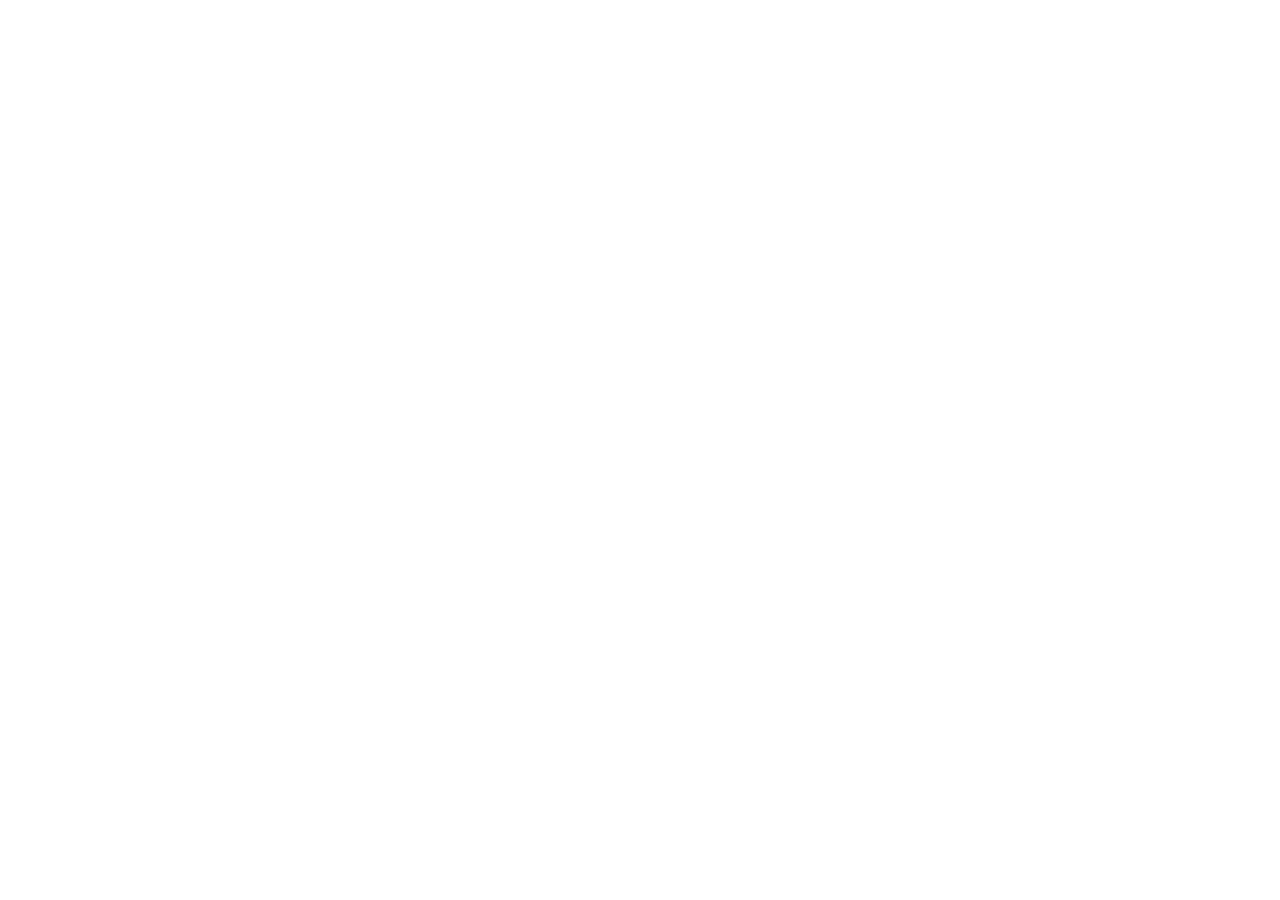
==== index.html @ cf3d0a50 "Update index.html" ====
<!doctype html>
<html lang="en" data-critters-container>
  <head><link rel="preconnect" href="https://fonts.gstatic.com" crossorigin>
    <link rel="icon" type="image/png" href="assets/favicon.ico">
    <meta charset="utf-8">
    <base href="/SuperFrameslive>
    <meta name="viewport" content="width=device-width, initial-scale=1">
    <title>Super Frames</title>
    <style>@font-face{font-family:'Fira Sans Condensed';font-style:normal;font-weight:400;font-display:swap;src:url(https://fonts.gstatic.com/s/firasanscondensed/v11/wEOhEADFm8hSaQTFG18FErVhsC9x-tarUfvtrftV.woff2) format('woff2');unicode-range:U+0460-052F, U+1C80-1C8A, U+20B4, U+2DE0-2DFF, U+A640-A69F, U+FE2E-FE2F;}@font-face{font-family:'Fira Sans Condensed';font-style:normal;font-weight:400;font-display:swap;src:url(https://fonts.gstatic.com/s/firasanscondensed/v11/wEOhEADFm8hSaQTFG18FErVhsC9x-tarUfLtrftV.woff2) format('woff2');unicode-range:U+0301, U+0400-045F, U+0490-0491, U+04B0-04B1, U+2116;}@font-face{font-family:'Fira Sans Condensed';font-style:normal;font-weight:400;font-display:swap;src:url(https://fonts.gstatic.com/s/firasanscondensed/v11/wEOhEADFm8hSaQTFG18FErVhsC9x-tarUfrtrftV.woff2) format('woff2');unicode-range:U+1F00-1FFF;}@font-face{font-family:'Fira Sans Condensed';font-style:normal;font-weight:400;font-display:swap;src:url(https://fonts.gstatic.com/s/firasanscondensed/v11/wEOhEADFm8hSaQTFG18FErVhsC9x-tarUfXtrftV.woff2) format('woff2');unicode-range:U+0370-0377, U+037A-037F, U+0384-038A, U+038C, U+038E-03A1, U+03A3-03FF;}@font-face{font-family:'Fira Sans Condensed';font-style:normal;font-weight:400;font-display:swap;src:url(https://fonts.gstatic.com/s/firasanscondensed/v11/wEOhEADFm8hSaQTFG18FErVhsC9x-tarUfntrftV.woff2) format('woff2');unicode-range:U+0102-0103, U+0110-0111, U+0128-0129, U+0168-0169, U+01A0-01A1, U+01AF-01B0, U+0300-0301, U+0303-0304, U+0308-0309, U+0323, U+0329, U+1EA0-1EF9, U+20AB;}@font-face{font-family:'Fira Sans Condensed';font-style:normal;font-weight:400;font-display:swap;src:url(https://fonts.gstatic.com/s/firasanscondensed/v11/wEOhEADFm8hSaQTFG18FErVhsC9x-tarUfjtrftV.woff2) format('woff2');unicode-range:U+0100-02BA, U+02BD-02C5, U+02C7-02CC, U+02CE-02D7, U+02DD-02FF, U+0304, U+0308, U+0329, U+1D00-1DBF, U+1E00-1E9F, U+1EF2-1EFF, U+2020, U+20A0-20AB, U+20AD-20C0, U+2113, U+2C60-2C7F, U+A720-A7FF;}@font-face{font-family:'Fira Sans Condensed';font-style:normal;font-weight:400;font-display:swap;src:url(https://fonts.gstatic.com/s/firasanscondensed/v11/wEOhEADFm8hSaQTFG18FErVhsC9x-tarUfbtrQ.woff2) format('woff2');unicode-range:U+0000-00FF, U+0131, U+0152-0153, U+02BB-02BC, U+02C6, U+02DA, U+02DC, U+0304, U+0308, U+0329, U+2000-206F, U+20AC, U+2122, U+2191, U+2193, U+2212, U+2215, U+FEFF, U+FFFD;}@font-face{font-family:'Fira Sans Condensed';font-style:normal;font-weight:500;font-display:swap;src:url(https://fonts.gstatic.com/s/firasanscondensed/v11/wEOsEADFm8hSaQTFG18FErVhsC9x-tarWQXOuMl0ciZb.woff2) format('woff2');unicode-range:U+0460-052F, U+1C80-1C8A, U+20B4, U+2DE0-2DFF, U+A640-A69F, U+FE2E-FE2F;}@font-face{font-family:'Fira Sans Condensed';font-style:normal;font-weight:500;font-display:swap;src:url(https://fonts.gstatic.com/s/firasanscondensed/v11/wEOsEADFm8hSaQTFG18FErVhsC9x-tarWQXOuMB0ciZb.woff2) format('woff2');unicode-range:U+0301, U+0400-045F, U+0490-0491, U+04B0-04B1, U+2116;}@font-face{font-family:'Fira Sans Condensed';font-style:normal;font-weight:500;font-display:swap;src:url(https://fonts.gstatic.com/s/firasanscondensed/v11/wEOsEADFm8hSaQTFG18FErVhsC9x-tarWQXOuMh0ciZb.woff2) format('woff2');unicode-range:U+1F00-1FFF;}@font-face{font-family:'Fira Sans Condensed';font-style:normal;font-weight:500;font-display:swap;src:url(https://fonts.gstatic.com/s/firasanscondensed/v11/wEOsEADFm8hSaQTFG18FErVhsC9x-tarWQXOuMd0ciZb.woff2) format('woff2');unicode-range:U+0370-0377, U+037A-037F, U+0384-038A, U+038C, U+038E-03A1, U+03A3-03FF;}@font-face{font-family:'Fira Sans Condensed';font-style:normal;font-weight:500;font-display:swap;src:url(https://fonts.gstatic.com/s/firasanscondensed/v11/wEOsEADFm8hSaQTFG18FErVhsC9x-tarWQXOuMt0ciZb.woff2) format('woff2');unicode-range:U+0102-0103, U+0110-0111, U+0128-0129, U+0168-0169, U+01A0-01A1, U+01AF-01B0, U+0300-0301, U+0303-0304, U+0308-0309, U+0323, U+0329, U+1EA0-1EF9, U+20AB;}@font-face{font-family:'Fira Sans Condensed';font-style:normal;font-weight:500;font-display:swap;src:url(https://fonts.gstatic.com/s/firasanscondensed/v11/wEOsEADFm8hSaQTFG18FErVhsC9x-tarWQXOuMp0ciZb.woff2) format('woff2');unicode-range:U+0100-02BA, U+02BD-02C5, U+02C7-02CC, U+02CE-02D7, U+02DD-02FF, U+0304, U+0308, U+0329, U+1D00-1DBF, U+1E00-1E9F, U+1EF2-1EFF, U+2020, U+20A0-20AB, U+20AD-20C0, U+2113, U+2C60-2C7F, U+A720-A7FF;}@font-face{font-family:'Fira Sans Condensed';font-style:normal;font-weight:500;font-display:swap;src:url(https://fonts.gstatic.com/s/firasanscondensed/v11/wEOsEADFm8hSaQTFG18FErVhsC9x-tarWQXOuMR0cg.woff2) format('woff2');unicode-range:U+0000-00FF, U+0131, U+0152-0153, U+02BB-02BC, U+02C6, U+02DA, U+02DC, U+0304, U+0308, U+0329, U+2000-206F, U+20AC, U+2122, U+2191, U+2193, U+2212, U+2215, U+FEFF, U+FFFD;}@font-face{font-family:'Fira Sans Condensed';font-style:normal;font-weight:600;font-display:swap;src:url(https://fonts.gstatic.com/s/firasanscondensed/v11/wEOsEADFm8hSaQTFG18FErVhsC9x-tarWSnJuMl0ciZb.woff2) format('woff2');unicode-range:U+0460-052F, U+1C80-1C8A, U+20B4, U+2DE0-2DFF, U+A640-A69F, U+FE2E-FE2F;}@font-face{font-family:'Fira Sans Condensed';font-style:normal;font-weight:600;font-display:swap;src:url(https://fonts.gstatic.com/s/firasanscondensed/v11/wEOsEADFm8hSaQTFG18FErVhsC9x-tarWSnJuMB0ciZb.woff2) format('woff2');unicode-range:U+0301, U+0400-045F, U+0490-0491, U+04B0-04B1, U+2116;}@font-face{font-family:'Fira Sans Condensed';font-style:normal;font-weight:600;font-display:swap;src:url(https://fonts.gstatic.com/s/firasanscondensed/v11/wEOsEADFm8hSaQTFG18FErVhsC9x-tarWSnJuMh0ciZb.woff2) format('woff2');unicode-range:U+1F00-1FFF;}@font-face{font-family:'Fira Sans Condensed';font-style:normal;font-weight:600;font-display:swap;src:url(https://fonts.gstatic.com/s/firasanscondensed/v11/wEOsEADFm8hSaQTFG18FErVhsC9x-tarWSnJuMd0ciZb.woff2) format('woff2');unicode-range:U+0370-0377, U+037A-037F, U+0384-038A, U+038C, U+038E-03A1, U+03A3-03FF;}@font-face{font-family:'Fira Sans Condensed';font-style:normal;font-weight:600;font-display:swap;src:url(https://fonts.gstatic.com/s/firasanscondensed/v11/wEOsEADFm8hSaQTFG18FErVhsC9x-tarWSnJuMt0ciZb.woff2) format('woff2');unicode-range:U+0102-0103, U+0110-0111, U+0128-0129, U+0168-0169, U+01A0-01A1, U+01AF-01B0, U+0300-0301, U+0303-0304, U+0308-0309, U+0323, U+0329, U+1EA0-1EF9, U+20AB;}@font-face{font-family:'Fira Sans Condensed';font-style:normal;font-weight:600;font-display:swap;src:url(https://fonts.gstatic.com/s/firasanscondensed/v11/wEOsEADFm8hSaQTFG18FErVhsC9x-tarWSnJuMp0ciZb.woff2) format('woff2');unicode-range:U+0100-02BA, U+02BD-02C5, U+02C7-02CC, U+02CE-02D7, U+02DD-02FF, U+0304, U+0308, U+0329, U+1D00-1DBF, U+1E00-1E9F, U+1EF2-1EFF, U+2020, U+20A0-20AB, U+20AD-20C0, U+2113, U+2C60-2C7F, U+A720-A7FF;}@font-face{font-family:'Fira Sans Condensed';font-style:normal;font-weight:600;font-display:swap;src:url(https://fonts.gstatic.com/s/firasanscondensed/v11/wEOsEADFm8hSaQTFG18FErVhsC9x-tarWSnJuMR0cg.woff2) format('woff2');unicode-range:U+0000-00FF, U+0131, U+0152-0153, U+02BB-02BC, U+02C6, U+02DA, U+02DC, U+0304, U+0308, U+0329, U+2000-206F, U+20AC, U+2122, U+2191, U+2193, U+2212, U+2215, U+FEFF, U+FFFD;}@font-face{font-family:'Fira Sans Condensed';font-style:normal;font-weight:700;font-display:swap;src:url(https://fonts.gstatic.com/s/firasanscondensed/v11/wEOsEADFm8hSaQTFG18FErVhsC9x-tarWU3IuMl0ciZb.woff2) format('woff2');unicode-range:U+0460-052F, U+1C80-1C8A, U+20B4, U+2DE0-2DFF, U+A640-A69F, U+FE2E-FE2F;}@font-face{font-family:'Fira Sans Condensed';font-style:normal;font-weight:700;font-display:swap;src:url(https://fonts.gstatic.com/s/firasanscondensed/v11/wEOsEADFm8hSaQTFG18FErVhsC9x-tarWU3IuMB0ciZb.woff2) format('woff2');unicode-range:U+0301, U+0400-045F, U+0490-0491, U+04B0-04B1, U+2116;}@font-face{font-family:'Fira Sans Condensed';font-style:normal;font-weight:700;font-display:swap;src:url(https://fonts.gstatic.com/s/firasanscondensed/v11/wEOsEADFm8hSaQTFG18FErVhsC9x-tarWU3IuMh0ciZb.woff2) format('woff2');unicode-range:U+1F00-1FFF;}@font-face{font-family:'Fira Sans Condensed';font-style:normal;font-weight:700;font-display:swap;src:url(https://fonts.gstatic.com/s/firasanscondensed/v11/wEOsEADFm8hSaQTFG18FErVhsC9x-tarWU3IuMd0ciZb.woff2) format('woff2');unicode-range:U+0370-0377, U+037A-037F, U+0384-038A, U+038C, U+038E-03A1, U+03A3-03FF;}@font-face{font-family:'Fira Sans Condensed';font-style:normal;font-weight:700;font-display:swap;src:url(https://fonts.gstatic.com/s/firasanscondensed/v11/wEOsEADFm8hSaQTFG18FErVhsC9x-tarWU3IuMt0ciZb.woff2) format('woff2');unicode-range:U+0102-0103, U+0110-0111, U+0128-0129, U+0168-0169, U+01A0-01A1, U+01AF-01B0, U+0300-0301, U+0303-0304, U+0308-0309, U+0323, U+0329, U+1EA0-1EF9, U+20AB;}@font-face{font-family:'Fira Sans Condensed';font-style:normal;font-weight:700;font-display:swap;src:url(https://fonts.gstatic.com/s/firasanscondensed/v11/wEOsEADFm8hSaQTFG18FErVhsC9x-tarWU3IuMp0ciZb.woff2) format('woff2');unicode-range:U+0100-02BA, U+02BD-02C5, U+02C7-02CC, U+02CE-02D7, U+02DD-02FF, U+0304, U+0308, U+0329, U+1D00-1DBF, U+1E00-1E9F, U+1EF2-1EFF, U+2020, U+20A0-20AB, U+20AD-20C0, U+2113, U+2C60-2C7F, U+A720-A7FF;}@font-face{font-family:'Fira Sans Condensed';font-style:normal;font-weight:700;font-display:swap;src:url(https://fonts.gstatic.com/s/firasanscondensed/v11/wEOsEADFm8hSaQTFG18FErVhsC9x-tarWU3IuMR0cg.woff2) format('woff2');unicode-range:U+0000-00FF, U+0131, U+0152-0153, U+02BB-02BC, U+02C6, U+02DA, U+02DC, U+0304, U+0308, U+0329, U+2000-206F, U+20AC, U+2122, U+2191, U+2193, U+2212, U+2215, U+FEFF, U+FFFD;}</style>
  <style>:root{--bg:#f6f8fa;--card:#fff;--muted:#6b7280;--primary:#1e3a8a;--accent:#2563eb}*{box-sizing:border-box}html,body,app-root{height:100%;margin:0;font-family:Fira Sans Condensed,Segoe UI,Roboto,Helvetica Neue,Arial;color:#111}body{background-image:url(/assets/imgs/SFSBackground.png);background-size:cover;background-position:center;background-attachment:fixed;background-repeat:no-repeat}</style><link rel="stylesheet" href="styles.3ef5be2a169aeae4.css" media="print" onload="this.media='all'"><noscript><link rel="stylesheet" href="styles.3ef5be2a169aeae4.css"></noscript></head>
  <body>
    <app-root></app-root>
  <script src="runtime.4be216e4f52701e7.js" type="module"></script><script src="polyfills.c5210e082e6f84e8.js" type="module"></script><script src="main.a771809c94cf6d9a.js" type="module"></script></body>
</html>
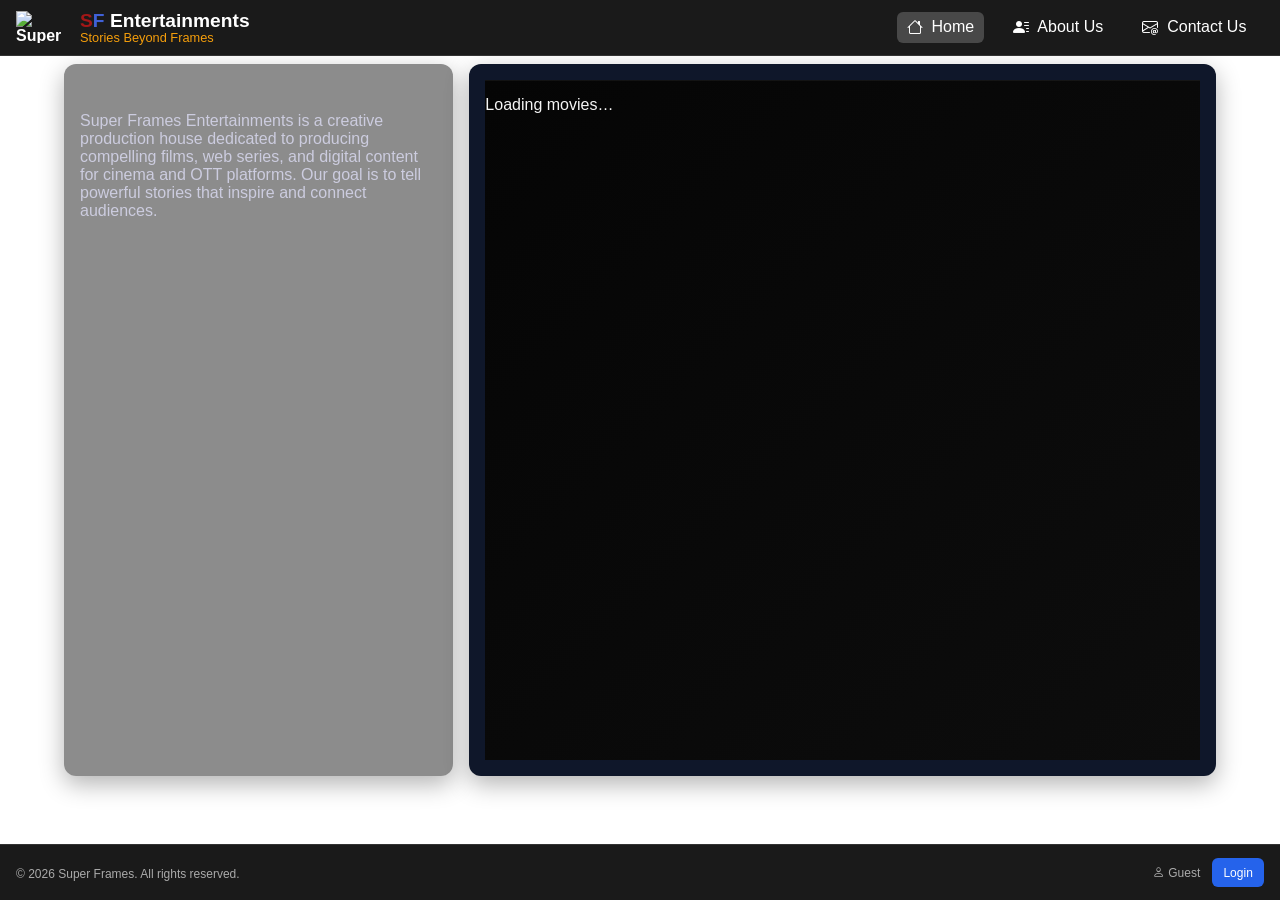
==== commit 1d3ff08e: "Add files via upload" ====
--- a/index.html
+++ b/index.html
@@ -1,14 +1,46 @@
 <!doctype html>
 <html lang="en" data-critters-container>
-  <head><link rel="preconnect" href="https://fonts.gstatic.com" crossorigin>
+  <head>
+    <title>
+      Super Frames Entertainments | Films, Web Series & Digital Content Creators
+    </title>
+    <meta name="description" content="Super Frames Entertainments is a creative production house in Kerala producing compelling films, web series, and digital content for cinema and OTT platforms. We tell powerful, inspiring stories that connect with audiences.">
+
+    <!-- Robots & Viewport (add if missing) -->
+    <meta name="robots" content="index, follow">
+    <meta name="viewport" content="width=device-width, initial-scale=1">
+
+    <!-- Open Graph Tags (Facebook, WhatsApp, Instagram, LinkedIn etc.) -->
+    <meta property="og:title" content="Super Frames Entertainments | Premium Films &amp; Web Series">
+    <meta property="og:description" content="Creative production house crafting compelling stories in films, web series, and digital content for cinema and major OTT platforms. Inspiring narratives that resonate.">
+    <meta property="og:type" content="website">
+    <meta property="og:url" content="https://www.superframes.in">
+    <meta property="og:site_name" content="Super Frames Entertainments">
+    <meta property="og:image" content="https://www.superframes.in/assets/imgs/SFS-Icon.png">
+    <!-- Create & upload this image! -->
+    <meta property="og:image:width" content="1200">
+    <meta property="og:image:height" content="630">
+    <meta property="og:image:alt" content="Super Frames Entertainments - Film &amp; Web Series Production House">
+
+    <!-- Twitter / X Cards (X prefers these + falls back to OG) -->
+    <meta name="twitter:card" content="summary_large_image">
+    <meta name="twitter:title" content="Super Frames Entertainments | Films, Web Series &amp; OTT Content">
+    <meta name="twitter:description" content="Production house creating powerful, inspiring stories in films, web series and digital content for cinema &amp; OTT. Kerala-based creative storytellers.">
+    <meta name="twitter:image" content="https://www.superframes.in/assets/imgs/SFS-Icon.png">
+    <meta name="twitter:site" content="@superframesin">
+    <!-- Add your real X handle if you have one -->
+
+    <!-- Canonical (prevents duplicate content issues) -->
+    <link rel="canonical" href="https://www.superframes.in">
+    <!-- -->
+
     <link rel="icon" type="image/png" href="assets/favicon.ico">
     <meta charset="utf-8">
-    <base href="/SuperFrameslive>
+    <base href="/">
     <meta name="viewport" content="width=device-width, initial-scale=1">
     <title>Super Frames</title>
-    <style>@font-face{font-family:'Fira Sans Condensed';font-style:normal;font-weight:400;font-display:swap;src:url(https://fonts.gstatic.com/s/firasanscondensed/v11/wEOhEADFm8hSaQTFG18FErVhsC9x-tarUfvtrftV.woff2) format('woff2');unicode-range:U+0460-052F, U+1C80-1C8A, U+20B4, U+2DE0-2DFF, U+A640-A69F, U+FE2E-FE2F;}@font-face{font-family:'Fira Sans Condensed';font-style:normal;font-weight:400;font-display:swap;src:url(https://fonts.gstatic.com/s/firasanscondensed/v11/wEOhEADFm8hSaQTFG18FErVhsC9x-tarUfLtrftV.woff2) format('woff2');unicode-range:U+0301, U+0400-045F, U+0490-0491, U+04B0-04B1, U+2116;}@font-face{font-family:'Fira Sans Condensed';font-style:normal;font-weight:400;font-display:swap;src:url(https://fonts.gstatic.com/s/firasanscondensed/v11/wEOhEADFm8hSaQTFG18FErVhsC9x-tarUfrtrftV.woff2) format('woff2');unicode-range:U+1F00-1FFF;}@font-face{font-family:'Fira Sans Condensed';font-style:normal;font-weight:400;font-display:swap;src:url(https://fonts.gstatic.com/s/firasanscondensed/v11/wEOhEADFm8hSaQTFG18FErVhsC9x-tarUfXtrftV.woff2) format('woff2');unicode-range:U+0370-0377, U+037A-037F, U+0384-038A, U+038C, U+038E-03A1, U+03A3-03FF;}@font-face{font-family:'Fira Sans Condensed';font-style:normal;font-weight:400;font-display:swap;src:url(https://fonts.gstatic.com/s/firasanscondensed/v11/wEOhEADFm8hSaQTFG18FErVhsC9x-tarUfntrftV.woff2) format('woff2');unicode-range:U+0102-0103, U+0110-0111, U+0128-0129, U+0168-0169, U+01A0-01A1, U+01AF-01B0, U+0300-0301, U+0303-0304, U+0308-0309, U+0323, U+0329, U+1EA0-1EF9, U+20AB;}@font-face{font-family:'Fira Sans Condensed';font-style:normal;font-weight:400;font-display:swap;src:url(https://fonts.gstatic.com/s/firasanscondensed/v11/wEOhEADFm8hSaQTFG18FErVhsC9x-tarUfjtrftV.woff2) format('woff2');unicode-range:U+0100-02BA, U+02BD-02C5, U+02C7-02CC, U+02CE-02D7, U+02DD-02FF, U+0304, U+0308, U+0329, U+1D00-1DBF, U+1E00-1E9F, U+1EF2-1EFF, U+2020, U+20A0-20AB, U+20AD-20C0, U+2113, U+2C60-2C7F, U+A720-A7FF;}@font-face{font-family:'Fira Sans Condensed';font-style:normal;font-weight:400;font-display:swap;src:url(https://fonts.gstatic.com/s/firasanscondensed/v11/wEOhEADFm8hSaQTFG18FErVhsC9x-tarUfbtrQ.woff2) format('woff2');unicode-range:U+0000-00FF, U+0131, U+0152-0153, U+02BB-02BC, U+02C6, U+02DA, U+02DC, U+0304, U+0308, U+0329, U+2000-206F, U+20AC, U+2122, U+2191, U+2193, U+2212, U+2215, U+FEFF, U+FFFD;}@font-face{font-family:'Fira Sans Condensed';font-style:normal;font-weight:500;font-display:swap;src:url(https://fonts.gstatic.com/s/firasanscondensed/v11/wEOsEADFm8hSaQTFG18FErVhsC9x-tarWQXOuMl0ciZb.woff2) format('woff2');unicode-range:U+0460-052F, U+1C80-1C8A, U+20B4, U+2DE0-2DFF, U+A640-A69F, U+FE2E-FE2F;}@font-face{font-family:'Fira Sans Condensed';font-style:normal;font-weight:500;font-display:swap;src:url(https://fonts.gstatic.com/s/firasanscondensed/v11/wEOsEADFm8hSaQTFG18FErVhsC9x-tarWQXOuMB0ciZb.woff2) format('woff2');unicode-range:U+0301, U+0400-045F, U+0490-0491, U+04B0-04B1, U+2116;}@font-face{font-family:'Fira Sans Condensed';font-style:normal;font-weight:500;font-display:swap;src:url(https://fonts.gstatic.com/s/firasanscondensed/v11/wEOsEADFm8hSaQTFG18FErVhsC9x-tarWQXOuMh0ciZb.woff2) format('woff2');unicode-range:U+1F00-1FFF;}@font-face{font-family:'Fira Sans Condensed';font-style:normal;font-weight:500;font-display:swap;src:url(https://fonts.gstatic.com/s/firasanscondensed/v11/wEOsEADFm8hSaQTFG18FErVhsC9x-tarWQXOuMd0ciZb.woff2) format('woff2');unicode-range:U+0370-0377, U+037A-037F, U+0384-038A, U+038C, U+038E-03A1, U+03A3-03FF;}@font-face{font-family:'Fira Sans Condensed';font-style:normal;font-weight:500;font-display:swap;src:url(https://fonts.gstatic.com/s/firasanscondensed/v11/wEOsEADFm8hSaQTFG18FErVhsC9x-tarWQXOuMt0ciZb.woff2) format('woff2');unicode-range:U+0102-0103, U+0110-0111, U+0128-0129, U+0168-0169, U+01A0-01A1, U+01AF-01B0, U+0300-0301, U+0303-0304, U+0308-0309, U+0323, U+0329, U+1EA0-1EF9, U+20AB;}@font-face{font-family:'Fira Sans Condensed';font-style:normal;font-weight:500;font-display:swap;src:url(https://fonts.gstatic.com/s/firasanscondensed/v11/wEOsEADFm8hSaQTFG18FErVhsC9x-tarWQXOuMp0ciZb.woff2) format('woff2');unicode-range:U+0100-02BA, U+02BD-02C5, U+02C7-02CC, U+02CE-02D7, U+02DD-02FF, U+0304, U+0308, U+0329, U+1D00-1DBF, U+1E00-1E9F, U+1EF2-1EFF, U+2020, U+20A0-20AB, U+20AD-20C0, U+2113, U+2C60-2C7F, U+A720-A7FF;}@font-face{font-family:'Fira Sans Condensed';font-style:normal;font-weight:500;font-display:swap;src:url(https://fonts.gstatic.com/s/firasanscondensed/v11/wEOsEADFm8hSaQTFG18FErVhsC9x-tarWQXOuMR0cg.woff2) format('woff2');unicode-range:U+0000-00FF, U+0131, U+0152-0153, U+02BB-02BC, U+02C6, U+02DA, U+02DC, U+0304, U+0308, U+0329, U+2000-206F, U+20AC, U+2122, U+2191, U+2193, U+2212, U+2215, U+FEFF, U+FFFD;}@font-face{font-family:'Fira Sans Condensed';font-style:normal;font-weight:600;font-display:swap;src:url(https://fonts.gstatic.com/s/firasanscondensed/v11/wEOsEADFm8hSaQTFG18FErVhsC9x-tarWSnJuMl0ciZb.woff2) format('woff2');unicode-range:U+0460-052F, U+1C80-1C8A, U+20B4, U+2DE0-2DFF, U+A640-A69F, U+FE2E-FE2F;}@font-face{font-family:'Fira Sans Condensed';font-style:normal;font-weight:600;font-display:swap;src:url(https://fonts.gstatic.com/s/firasanscondensed/v11/wEOsEADFm8hSaQTFG18FErVhsC9x-tarWSnJuMB0ciZb.woff2) format('woff2');unicode-range:U+0301, U+0400-045F, U+0490-0491, U+04B0-04B1, U+2116;}@font-face{font-family:'Fira Sans Condensed';font-style:normal;font-weight:600;font-display:swap;src:url(https://fonts.gstatic.com/s/firasanscondensed/v11/wEOsEADFm8hSaQTFG18FErVhsC9x-tarWSnJuMh0ciZb.woff2) format('woff2');unicode-range:U+1F00-1FFF;}@font-face{font-family:'Fira Sans Condensed';font-style:normal;font-weight:600;font-display:swap;src:url(https://fonts.gstatic.com/s/firasanscondensed/v11/wEOsEADFm8hSaQTFG18FErVhsC9x-tarWSnJuMd0ciZb.woff2) format('woff2');unicode-range:U+0370-0377, U+037A-037F, U+0384-038A, U+038C, U+038E-03A1, U+03A3-03FF;}@font-face{font-family:'Fira Sans Condensed';font-style:normal;font-weight:600;font-display:swap;src:url(https://fonts.gstatic.com/s/firasanscondensed/v11/wEOsEADFm8hSaQTFG18FErVhsC9x-tarWSnJuMt0ciZb.woff2) format('woff2');unicode-range:U+0102-0103, U+0110-0111, U+0128-0129, U+0168-0169, U+01A0-01A1, U+01AF-01B0, U+0300-0301, U+0303-0304, U+0308-0309, U+0323, U+0329, U+1EA0-1EF9, U+20AB;}@font-face{font-family:'Fira Sans Condensed';font-style:normal;font-weight:600;font-display:swap;src:url(https://fonts.gstatic.com/s/firasanscondensed/v11/wEOsEADFm8hSaQTFG18FErVhsC9x-tarWSnJuMp0ciZb.woff2) format('woff2');unicode-range:U+0100-02BA, U+02BD-02C5, U+02C7-02CC, U+02CE-02D7, U+02DD-02FF, U+0304, U+0308, U+0329, U+1D00-1DBF, U+1E00-1E9F, U+1EF2-1EFF, U+2020, U+20A0-20AB, U+20AD-20C0, U+2113, U+2C60-2C7F, U+A720-A7FF;}@font-face{font-family:'Fira Sans Condensed';font-style:normal;font-weight:600;font-display:swap;src:url(https://fonts.gstatic.com/s/firasanscondensed/v11/wEOsEADFm8hSaQTFG18FErVhsC9x-tarWSnJuMR0cg.woff2) format('woff2');unicode-range:U+0000-00FF, U+0131, U+0152-0153, U+02BB-02BC, U+02C6, U+02DA, U+02DC, U+0304, U+0308, U+0329, U+2000-206F, U+20AC, U+2122, U+2191, U+2193, U+2212, U+2215, U+FEFF, U+FFFD;}@font-face{font-family:'Fira Sans Condensed';font-style:normal;font-weight:700;font-display:swap;src:url(https://fonts.gstatic.com/s/firasanscondensed/v11/wEOsEADFm8hSaQTFG18FErVhsC9x-tarWU3IuMl0ciZb.woff2) format('woff2');unicode-range:U+0460-052F, U+1C80-1C8A, U+20B4, U+2DE0-2DFF, U+A640-A69F, U+FE2E-FE2F;}@font-face{font-family:'Fira Sans Condensed';font-style:normal;font-weight:700;font-display:swap;src:url(https://fonts.gstatic.com/s/firasanscondensed/v11/wEOsEADFm8hSaQTFG18FErVhsC9x-tarWU3IuMB0ciZb.woff2) format('woff2');unicode-range:U+0301, U+0400-045F, U+0490-0491, U+04B0-04B1, U+2116;}@font-face{font-family:'Fira Sans Condensed';font-style:normal;font-weight:700;font-display:swap;src:url(https://fonts.gstatic.com/s/firasanscondensed/v11/wEOsEADFm8hSaQTFG18FErVhsC9x-tarWU3IuMh0ciZb.woff2) format('woff2');unicode-range:U+1F00-1FFF;}@font-face{font-family:'Fira Sans Condensed';font-style:normal;font-weight:700;font-display:swap;src:url(https://fonts.gstatic.com/s/firasanscondensed/v11/wEOsEADFm8hSaQTFG18FErVhsC9x-tarWU3IuMd0ciZb.woff2) format('woff2');unicode-range:U+0370-0377, U+037A-037F, U+0384-038A, U+038C, U+038E-03A1, U+03A3-03FF;}@font-face{font-family:'Fira Sans Condensed';font-style:normal;font-weight:700;font-display:swap;src:url(https://fonts.gstatic.com/s/firasanscondensed/v11/wEOsEADFm8hSaQTFG18FErVhsC9x-tarWU3IuMt0ciZb.woff2) format('woff2');unicode-range:U+0102-0103, U+0110-0111, U+0128-0129, U+0168-0169, U+01A0-01A1, U+01AF-01B0, U+0300-0301, U+0303-0304, U+0308-0309, U+0323, U+0329, U+1EA0-1EF9, U+20AB;}@font-face{font-family:'Fira Sans Condensed';font-style:normal;font-weight:700;font-display:swap;src:url(https://fonts.gstatic.com/s/firasanscondensed/v11/wEOsEADFm8hSaQTFG18FErVhsC9x-tarWU3IuMp0ciZb.woff2) format('woff2');unicode-range:U+0100-02BA, U+02BD-02C5, U+02C7-02CC, U+02CE-02D7, U+02DD-02FF, U+0304, U+0308, U+0329, U+1D00-1DBF, U+1E00-1E9F, U+1EF2-1EFF, U+2020, U+20A0-20AB, U+20AD-20C0, U+2113, U+2C60-2C7F, U+A720-A7FF;}@font-face{font-family:'Fira Sans Condensed';font-style:normal;font-weight:700;font-display:swap;src:url(https://fonts.gstatic.com/s/firasanscondensed/v11/wEOsEADFm8hSaQTFG18FErVhsC9x-tarWU3IuMR0cg.woff2) format('woff2');unicode-range:U+0000-00FF, U+0131, U+0152-0153, U+02BB-02BC, U+02C6, U+02DA, U+02DC, U+0304, U+0308, U+0329, U+2000-206F, U+20AC, U+2122, U+2191, U+2193, U+2212, U+2215, U+FEFF, U+FFFD;}</style>
-  <style>:root{--bg:#f6f8fa;--card:#fff;--muted:#6b7280;--primary:#1e3a8a;--accent:#2563eb}*{box-sizing:border-box}html,body,app-root{height:100%;margin:0;font-family:Fira Sans Condensed,Segoe UI,Roboto,Helvetica Neue,Arial;color:#111}body{background-image:url(/assets/imgs/SFSBackground.png);background-size:cover;background-position:center;background-attachment:fixed;background-repeat:no-repeat}</style><link rel="stylesheet" href="styles.3ef5be2a169aeae4.css" media="print" onload="this.media='all'"><noscript><link rel="stylesheet" href="styles.3ef5be2a169aeae4.css"></noscript></head>
+  <style>:root{--bg:#f6f8fa;--card:#fff;--muted:#6b7280;--primary:#1e3a8a;--accent:#2563eb;--bg-card:#0f172a;--bg-dark:#1a1a1a;--border-gold:#fbbf24;--accent-gold-cng:#052564;--accent-gold:#f59e0b;--text-primary:#e5e7eb;--textwhite:#f6f8fa;--text-secondary:#9ca3af;--text-muted:#6b7280}*{box-sizing:border-box}html,body,app-root{height:100%;margin:0;font-family:Fira Sans Condensed,Segoe UI,Roboto,Helvetica Neue,Arial;color:#111}body{background-image:url(SFSBackground.07a89963beb204ef.png);background-size:cover;background-position:center;background-attachment:fixed;background-repeat:no-repeat;opacity:1.5}</style><link rel="stylesheet" href="styles.e76a82e338360aec.css" media="print" onload="this.media='all'"><noscript><link rel="stylesheet" href="styles.e76a82e338360aec.css"></noscript></head>
   <body>
     <app-root></app-root>
-  <script src="runtime.4be216e4f52701e7.js" type="module"></script><script src="polyfills.c5210e082e6f84e8.js" type="module"></script><script src="main.a771809c94cf6d9a.js" type="module"></script></body>
+  <script src="runtime.42957a2eb5e388c2.js" type="module"></script><script src="polyfills.c5210e082e6f84e8.js" type="module"></script><script src="main.c77b09e2e0801890.js" type="module"></script></body>
 </html>
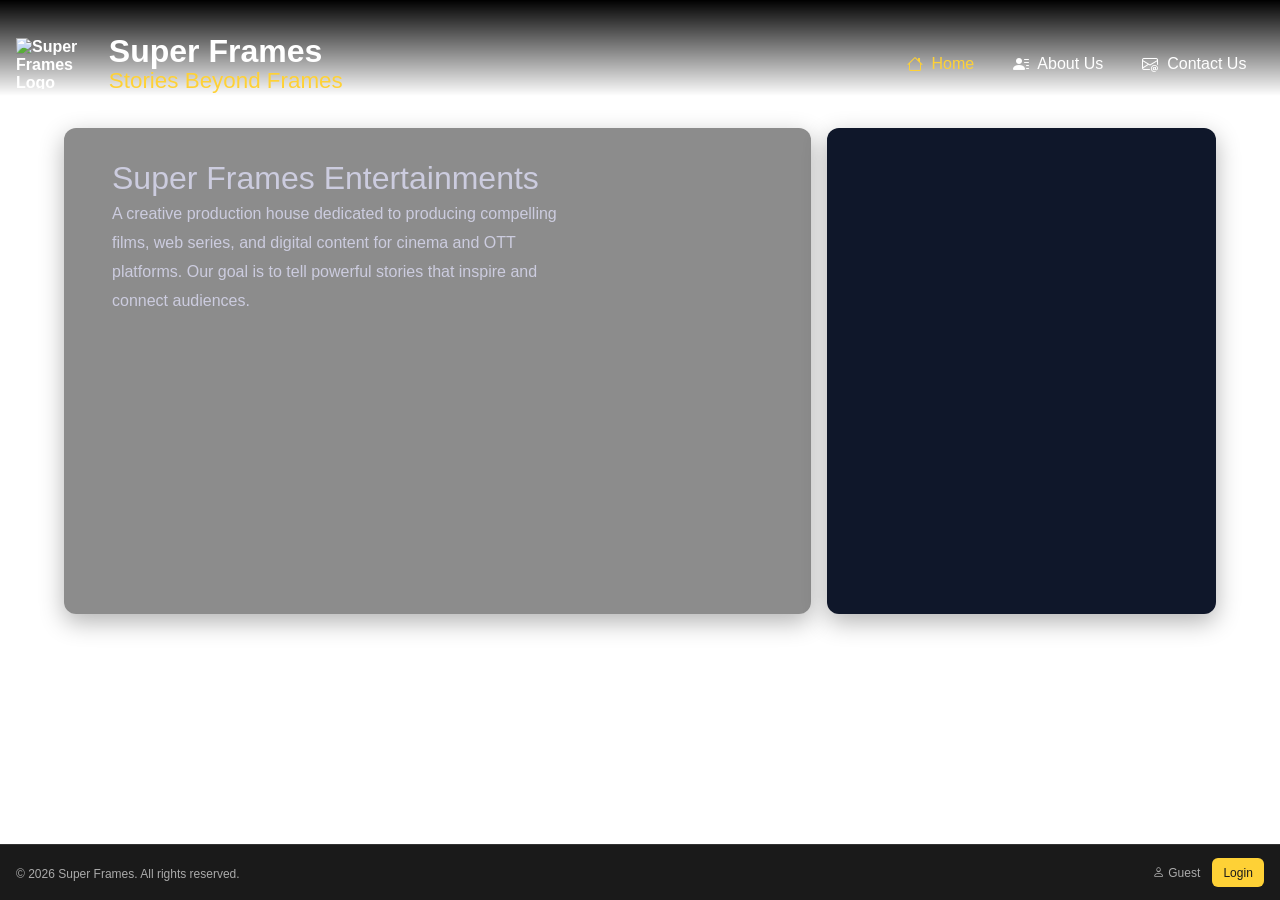
==== commit bbaa1201: "Add files via upload" ====
--- a/index.html
+++ b/index.html
@@ -39,8 +39,8 @@
     <base href="/">
     <meta name="viewport" content="width=device-width, initial-scale=1">
     <title>Super Frames</title>
-  <style>:root{--bg:#f6f8fa;--card:#fff;--muted:#6b7280;--primary:#1e3a8a;--accent:#2563eb;--bg-card:#0f172a;--bg-dark:#1a1a1a;--border-gold:#fbbf24;--accent-gold-cng:#052564;--accent-gold:#f59e0b;--text-primary:#e5e7eb;--textwhite:#f6f8fa;--text-secondary:#9ca3af;--text-muted:#6b7280}*{box-sizing:border-box}html,body,app-root{height:100%;margin:0;font-family:Fira Sans Condensed,Segoe UI,Roboto,Helvetica Neue,Arial;color:#111}body{background-image:url(SFSBackground.07a89963beb204ef.png);background-size:cover;background-position:center;background-attachment:fixed;background-repeat:no-repeat;opacity:1.5}</style><link rel="stylesheet" href="styles.e76a82e338360aec.css" media="print" onload="this.media='all'"><noscript><link rel="stylesheet" href="styles.e76a82e338360aec.css"></noscript></head>
+  <style>:root{--bg:#f6f8fa;--card:#fff;--muted:#6b7280;--primary:#1e3a8a;--accent:#2563eb;--bg-card:#0f172a;--bg-dark:#1a1a1a;--border-gold:#fbbf24;--accent-gold:#fed136;--accent-gold-old:#f59e0b;--accent-gold-dark:#d4af37;--text-primary:#e5e7eb;--textwhite:#f6f8fa;--text-secondary:#9ca3af;--text-muted:#6b7280}*{box-sizing:border-box}html,body,app-root{height:100%;margin:0;font-family:Fira Sans Condensed,Segoe UI,Roboto,Helvetica Neue,Arial;color:#111}body{background-image:url(SFSBackground.07a89963beb204ef.png);background-size:cover;background-position:center;background-attachment:fixed;background-repeat:no-repeat;opacity:1.5}</style><link rel="stylesheet" href="styles.e045d184e1ca8df0.css" media="print" onload="this.media='all'"><noscript><link rel="stylesheet" href="styles.e045d184e1ca8df0.css"></noscript></head>
   <body>
     <app-root></app-root>
-  <script src="runtime.42957a2eb5e388c2.js" type="module"></script><script src="polyfills.c5210e082e6f84e8.js" type="module"></script><script src="main.c77b09e2e0801890.js" type="module"></script></body>
+  <script src="runtime.63fc85c3c556d344.js" type="module"></script><script src="polyfills.c5210e082e6f84e8.js" type="module"></script><script src="main.98e5cc81cf4906d2.js" type="module"></script></body>
 </html>
